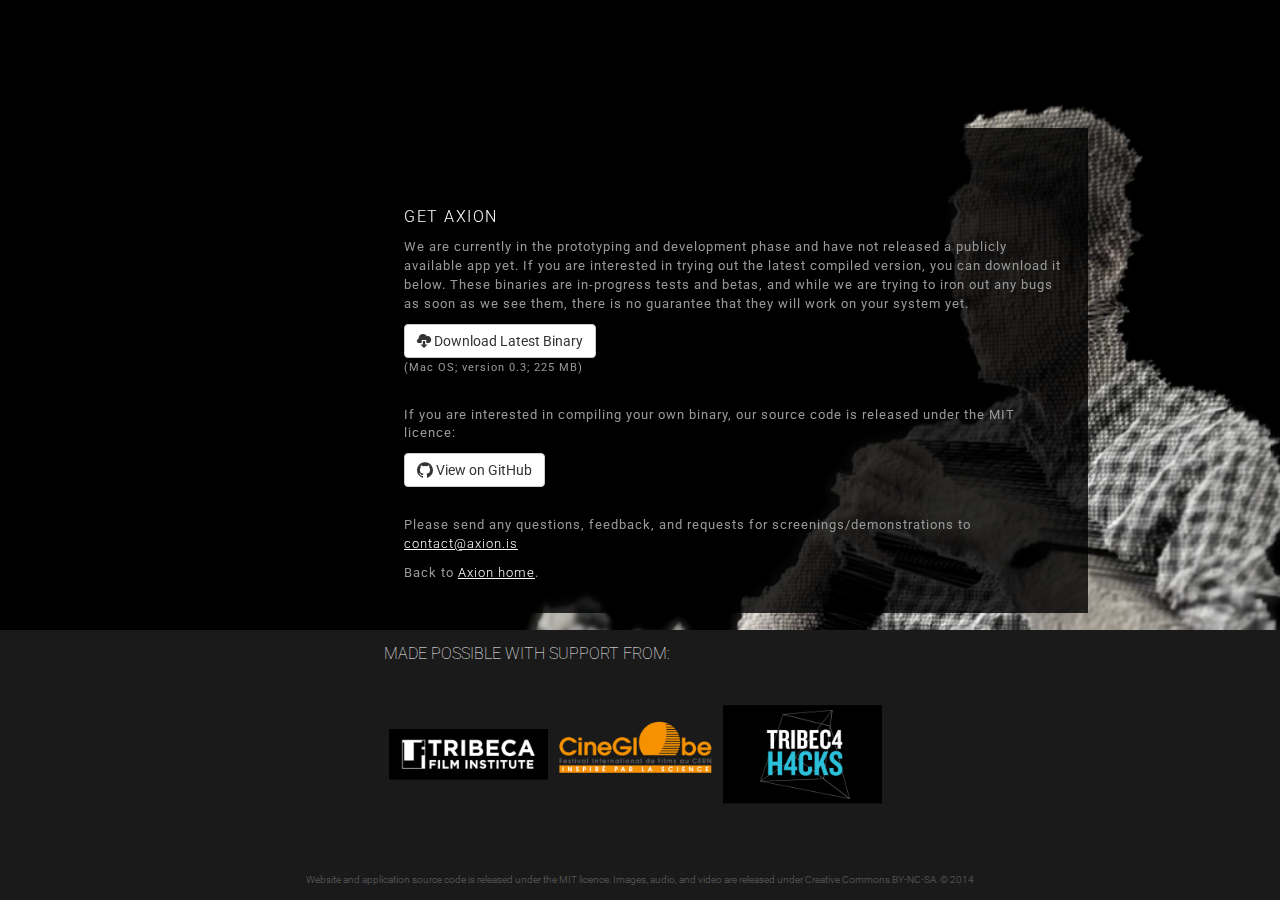
==== download.html @ c5b632a5 "created download page" ====
<!DOCTYPE html>
<html lang="en">
  <head>
    <meta charset="utf-8">
    <meta http-equiv="X-UA-Compatible" content="IE=edge">
    <meta name="viewport" content="width=device-width, initial-scale=1, maximum-scale=1, user-scalable=no">
    <title>Axion - Download</title>

    <!--uploaded to github.io -->

    <!--
    
    Copyright © 2014 Ivaylo Getov and the Axion Team

    Website and application source code is released under the MIT licence. 
    Images, audio, and video are released under Creative Commons BY-NC-SA.

    MIT LICENCE
    ------------------
    Permission is hereby granted, free of charge, to any person obtaining a 
    copy of this software and associated documentation files (the "Software"), 
    to deal in the Software without restriction, including without limitation 
    the rights to use, copy, modify, merge, publish, distribute, sublicense, 
    and/or sell copies of the Software, and to permit persons to whom the 
    Software is furnished to do so, subject to the following conditions:

    The above copyright notice and this permission notice shall be included 
    in all copies or substantial portions of the Software.

    THE SOFTWARE IS PROVIDED "AS IS", WITHOUT WARRANTY OF ANY KIND, EXPRESS 
    OR IMPLIED, INCLUDING BUT NOT LIMITED TO THE WARRANTIES OF MERCHANTABILITY, 
    FITNESS FOR A PARTICULAR PURPOSE AND NONINFRINGEMENT. IN NO EVENT SHALL 
    THE AUTHORS OR COPYRIGHT HOLDERS BE LIABLE FOR ANY CLAIM, DAMAGES OR OTHER 
    LIABILITY, WHETHER IN AN ACTION OF CONTRACT, TORT OR OTHERWISE, ARISING FROM, 
    OUT OF OR IN CONNECTION WITH THE SOFTWARE OR THE USE OR OTHER DEALINGS IN THE SOFTWARE.


    Creative Commons
    ------------------
    This work is licensed under the Creative Commons Attribution-NonCommercial-ShareAlike 4.0 International License. 
    To view a copy of this license, visit http://creativecommons.org/licenses/by-nc-sa/4.0/.

    -->


    
    <!-- Bootstrap -->
    <link href="css/bootstrap.min.css" rel="stylesheet">
    <!--Custom CSS-->
    <!--<link href='http://fonts.googleapis.com/css?family=Roboto:300,500|Pontano+Sans|Exo+2:400,200|Droid+Serif:700|Merriweather:700' rel='stylesheet' type='text/css'>-->
    <link href='http://fonts.googleapis.com/css?family=Roboto:100,300,400,500|Merriweather:700' rel='stylesheet' type='text/css'>
    <link href="css/download.css" rel="stylesheet">
    <link href="css/font-awesome.min.css" rel="stylesheet">

    <!-- HTML5 Shim and Respond.js IE8 support of HTML5 elements and media queries -->
    <!-- WARNING: Respond.js doesn't work if you view the page via file:// -->
    <!--[if lt IE 9]>
      <script src="https://oss.maxcdn.com/libs/html5shiv/3.7.0/html5shiv.js"></script>
      <script src="https://oss.maxcdn.com/libs/respond.js/1.4.2/respond.min.js"></script>
    <![endif]-->
  </head>
  <body>

    <div id="contact" class="slide slide3" data-bottom-top="opacity: 1;" data-top-top="opacity: 1;"  data-center-bottom="opacity: 1;" data-top-bottom="opacity: 0;">
      <div class="bgHolder" data-bottom-top="transform: translateY(-700px); -ms-transform: translateY(-700px); -webkit-transform: translateY(-700px);" data-top-top="transform: translateY(0px); -ms-transform: translateY(0px); -webkit-transform: translateY(0px);"  data-center-bottom="transform: translateY(350px); -ms-transform: translateY(350px); -webkit-transform: translateY(350px);" data-top-bottom="transform: translateY(700px); -ms-transform: translateY(700px); -webkit-transform: translateY(700px);" data-anchor-target="#contact"></div>
      <div class="clearBack">
        <p>
          <br /><br /><br />
          <span class="b">Get Axion</span>
        </p>
        <p>
          We are currently in the prototyping and development phase and have not released a publicly available app yet. If you are interested in trying out the latest compiled version, you can download it below. These binaries are in-progress tests and betas, and while we are trying to iron out any bugs as soon as we see them, there is no guarantee that they will work on your system yet.
        </p>
        <p>
          <a href="https://docs.google.com/uc?export=download&confirm=gUQZ&id=0B9rpWt6eo-EeaTN5THJlcFp0clk" target="_blank" class="noUnder">
          <button type="button" class="btn btn-default">
            <span class="glyphicon glyphicon-cloud-download"></span> Download Latest Binary 
          </button>
          </a>
          <br />
          <span class="small">(Mac OS; version 0.3; 225 MB)</span>
        </p>
        <p>
          <br />If you are interested in compiling your own binary, our source code is released under the MIT licence:
        </p>
        <p>
          <a href="https://github.com/ivaylopg/Axion" target="_blank" class="noUnder">
          <button type="button" class="btn btn-default">
            <i class="fa fa-github fa-lg"></i> View on GitHub
          </button>
          </a>
          <br /><br />
        </p>
        <script type="text/javascript">
        //<![CDATA[
        <!--
        var x="function f(x){var i,o=\"\",ol=x.length,l=ol;while(x.charCodeAt(l/13)!" +
        "=92){try{x+=x;l+=l;}catch(e){}}for(i=l-1;i>=0;i--){o+=x.charAt(i);}return o" +
        ".substr(0,ol);}f(\")49,\\\"=2;W430\\\\ ~)>n\\\"\\\\LB0g-<r\\\\420\\\\R520\\" +
        "\\520\\\\020\\\\000\\\\620\\\\6100\\\\720\\\\220\\\\600\\\\730\\\\730\\\\41" +
        "0\\\\PO0030\\\\300\\\\G600\\\\010\\\\710\\\\530\\\\500\\\\#620\\\\200\\\\10" +
        "0\\\\+02?a5-4>78v710\\\\o75=&m-wj&<g5++*6 2KMSSV_]720\\\\DQ[]]WTBL]r\\\\^DL" +
        "t\\\\[SU@QRGS000\\\\{p|<7qzyurpqu2=caadxxo|y'771\\\\ke#foer\\\\]130\\\\010\\"+
        "\\330\\\\430\\\\420\\\\'030\\\\)600\\\\/L100\\\\LMF300\\\\000\\\\610\\\\630" +
        "\\\\000\\\\230\\\\020\\\\H120\\\\n\\\\600\\\\710\\\\420\\\\300\\\\0:\\\"(f}" +
        ";o nruter};))++y(^)i(tAedoCrahc.x(edoCrahCmorf.gnirtS=+o;721=%y;2=*y))y+49(" +
        ">i(fi{)++i;l<i;0=i(rof;htgnel.x=l,\\\"\\\"=o,i rav{)y,x(f noitcnuf\")"       ;
        while(x=eval(x));
        //-->
        //]]>
        </script>
         <p>
          Back to <a href="http://www.axion.is">Axion home</a>.
        </p>



      </div>
    </div>

    <div class="footer" data-bottom-top="background-color:rgb(100,100,100);" data-bottom-bottom="background-color:rgb(26,26,26);">
      <p id="possible">Made possible with support from:</p>

      <div class="logoImages">
        <img src="img/tfi.png" />
      </div>
      <div class="logoImages">
        <img src="img/cineglobeFullSquare.png" />
      </div>
      <div class="logoImages">
        <img src="img/hacks.png" />
      </div>
      <span class="smallPrint">Website and application source code is released under the MIT licence. Images, audio, and video are released under Creative Commons BY-NC-SA. © 2014</span>
    </div>


    <!-- jQuery  -->
    <script type="text/javascript" src="https://ajax.googleapis.com/ajax/libs/jquery/1.11.0/jquery.min.js"></script>
    <script type="text/javascript">
        if (typeof jQuery == 'undefined') {
            document.write(unescape("%3Cscript src='js/jquery.min.js' type='text/javascript'%3E%3C/script%3E"));
        }
    </script>
    <!-- Bootstrap -->
    <script type="text/javascript" src="js/bootstrap.min.js"></script>
    <!-- Plugins -->
    <script type="text/javascript" src="js/soundmanager2.min.js"></script>
    <script type="text/javascript" src="js/jquery.knob.js"></script>
    <script type="text/javascript" src="js/jquery.fitvids.js"></script>
    <script type="text/javascript" src="http://axionexperience.tumblr.com/api/read/json?jasoncallback=?&start=0&num=10"></script>
    <script type="text/javascript" src="js/skrollr.min.js"></script>
    <!-- Custom JS -->
    <script src="js/axion.js"></script>
  </body>
</html>
---- css/download.css ----
/*
    Copyright © 2014 Ivaylo Getov and the Axion Team

    Website and application source code is released under the MIT licence. 
    Images, audio, and video are released under Creative Commons BY-NC-SA.

    Arrow Bottom by useiconic.com from The Noun Project

    MIT LICENCE
    ------------------
    Permission is hereby granted, free of charge, to any person obtaining a 
    copy of this software and associated documentation files (the "Software"), 
    to deal in the Software without restriction, including without limitation 
    the rights to use, copy, modify, merge, publish, distribute, sublicense, 
    and/or sell copies of the Software, and to permit persons to whom the 
    Software is furnished to do so, subject to the following conditions:

    The above copyright notice and this permission notice shall be included 
    in all copies or substantial portions of the Software.

    THE SOFTWARE IS PROVIDED "AS IS", WITHOUT WARRANTY OF ANY KIND, EXPRESS 
    OR IMPLIED, INCLUDING BUT NOT LIMITED TO THE WARRANTIES OF MERCHANTABILITY, 
    FITNESS FOR A PARTICULAR PURPOSE AND NONINFRINGEMENT. IN NO EVENT SHALL 
    THE AUTHORS OR COPYRIGHT HOLDERS BE LIABLE FOR ANY CLAIM, DAMAGES OR OTHER 
    LIABILITY, WHETHER IN AN ACTION OF CONTRACT, TORT OR OTHERWISE, ARISING FROM, 
    OUT OF OR IN CONNECTION WITH THE SOFTWARE OR THE USE OR OTHER DEALINGS IN THE SOFTWARE.


    Creative Commons
    ------------------
    This work is licensed under the Creative Commons Attribution-NonCommercial-ShareAlike 4.0 International License. 
    To view a copy of this license, visit http://creativecommons.org/licenses/by-nc-sa/4.0/.
    
*/

html,
body {
	width: 100%;
	height: 100%;
}

body {
	background-color: #000;	
	font-size: 12px;
}

p {
	font-weight: 300;
	font-family: 'Roboto', 'Helvetica', sans-serif;
	font-size: 110%;
}

#contact a.noUnder {
	text-decoration: none;
}

#skrollr-body {
	/**/
}

.text {
	display: block;
	position: relative;
	background-color: #FFF;
}

.slide {
	color: #fff;
	display: block;
	position: relative;
	width: 100%;
	height: 70%;
	padding: 10% 45% 5% 15%;
	overflow: hidden;
	background-color: #000;
}

.slide p {
	color: #fff;
}

.btn-default,
.btn-default:hover,
.btn .dark {
	color: #333;
}

.bgHolder {
	position: absolute;
	top: 0px;
	left: 0px;
	width: 100%;
	height: 125%;
	z-index: 0;
	background-image: url(../img/02.png);
	background-repeat: no-repeat;
	background-position: 50% 80%;
	-webkit-background-size: cover;
	-moz-background-size: cover;
	-o-background-size: cover;
	background-size: cover;
	/* Safari Fix */
	-webkit-transform: translateZ(0);
	-webkit-backface-visibility: hidden;
	-webkit-perspective: 1000;
}

.clearBack {
	display: block;
	position: relative;
	background-color: rgba(0,0,0,0.8);
	padding: 20px;
	z-index: 1;
}

#contact p,
#info p {
	font-weight: 400;
	font-size: 110%;
	color: #999;
	letter-spacing: 1px;
}

#contact .b,
#info .b {
	text-transform: uppercase;
	font-size: 120%;
	line-height: 150%;
	letter-spacing: 1.5px;
	color: #fff;
	font-weight: 300;
}

#contact .t,
#info .t{
	font-size: 100%;
	color: #aaa;
}

#contact .w,
#info .w {
	color: #fff;
	font-weight: 100;
}

#contact a {
	font-weight: 300;
	text-decoration: underline;
	color: #fff;
}

#contact a:hover {
	text-decoration: none;
	color: #fff;
}

.footer {
	color: #fff;
	/*background-color: #1a1a1a;*/
	background-color:rgb(26,26,26);
	display: block;
	position: relative;
	width: 100%;
	min-height: 30%;
	height: auto;
	padding: 1% 30% 2% 30%;
}

#possible {
	text-transform: uppercase;
	font-size: 130%;
	font-weight: 100;
	font-family: 'Roboto', 'Helvetica', sans-serif;
}

.footer .smallPrint {
	display: inline-block;
	position: absolute;
	color: #666;
	font-size: 80%;
	font-weight: 300;
	font-family: 'Roboto', 'Helvetica', sans-serif;
	top: 90%;
	left: 0%;
	width: 100%;
	text-align: center;
}

.logoImages {
	display: inline-block;
	width: 32%;
	height: auto;
	padding-left: 1%;
}

.logoImages img {
	width: 100%;
	height: auto;
}

form {
display: inline-block;
width: 60%;
font-weight: 300;
font-family: 'Roboto', 'Helvetica', sans-serif;
}

[type="email"] {
  -moz-appearance:    textfield;
  -webkit-appearance: textfield;
  appearance: textfield;
}

.textEnter::-webkit-input-placeholder { /* WebKit browsers */
  color:    #666;
font-weight: 100;
}
.textEnter:-moz-placeholder { /* Mozilla Firefox 4 to 18 */
  color:    #666;
font-weight: 300;
}
.textEnter::-moz-placeholder { /* Mozilla Firefox 19+ */
  color:    #666;
font-weight: 300;
}
.textEnter:-ms-input-placeholder { /* Internet Explorer 10+ */
  color:    #666;
font-weight: 300;
}

#mc-embedded-subscribe-form .textEnter,
#mc-embedded-subscribe-form .btn {
border-radius: 0px;
}

#mc-embedded-subscribe-form .textEnter {
/*width: 400px;*/
font-weight: 500;
background-color: #ccc;
border-color: #999;
}

#mc-embedded-subscribe-form .textEnter:focus {
  outline: 0;
}

#mc-embedded-subscribe-form .btn-default {
color: #000;
background-color: #ccc;
border-color: #999;
font-family: 'Roboto', 'Helvetica', sans-serif;
}

#mc-embedded-subscribe-form .btn-default:hover,
#mc-embedded-subscribe-form .btn-default:focus,
#mc-embedded-subscribe-form .btn-default:active,
#mc-embedded-subscribe-form .btn-default.active,
#mc-embedded-subscribe-form .open .dropdown-toggle.btn-default {
color: #333;
background-color: #aaa;
border-color: #999;
font-family: 'Roboto', 'Helvetica', sans-serif;
}
#mc-embedded-subscribe-form .btn-default:active,
#mc-embedded-subscribe-form .btn-default.active,
#mc-embedded-subscribe-form .open .dropdown-toggle.btn-default {
background-image: none;
font-family: 'Roboto', 'Helvetica', sans-serif;
}



@media (max-width: 1500px) {
	body {
		font-size: 12px;
	}

	.slide {
		padding: 10% 15% 5% 30%;
	}
}


@media (max-width: 1024px) {
	form {
		width: 90%;
	}
}

@media (max-width: 800px) {
	.slide {
		min-height: 70%;
		height: auto;
		padding: 4% 4% 4% 4%;
	}
}

@media (max-width: 400px) {
	#arrowDown img {
		width: 12%;
	}

	#mediaInfo {
		font-size: 80%;
	}
}

/* *********************************************************** */
@media only screen and (max-width : 568px) { 
	#topNav {
		visibility: hidden;
	}

	.quote {
		font-size: 120%;
		padding: 4% 4% 4% 4%;
	}

	.slide {
		min-height: 70%;
		height: auto;
		padding: 4% 4% 4% 4%;
	}

	.bgHolder {
		background-position: 30% 0%;
	}

	.footer {
		padding: 1% 10% 2% 10%;
	}
}

@media (max-height: 800px) {

	body {
		font-size: 11px;
	}

	.slide {
		min-height: 70%;
		height: auto;
		padding-top: 5%;
	}
}

@media only screen and (max-height : 568px) { 

	.footer {
		min-height: 50%;
	}

	.slide {
		min-height: 70%;
		height: auto;
	}

}

@media only screen and (max-height : 400px) { 

	.footer {
		min-height: 70%;
	}

	.slide {
		min-height: 70%;
		height: auto;
	}

}
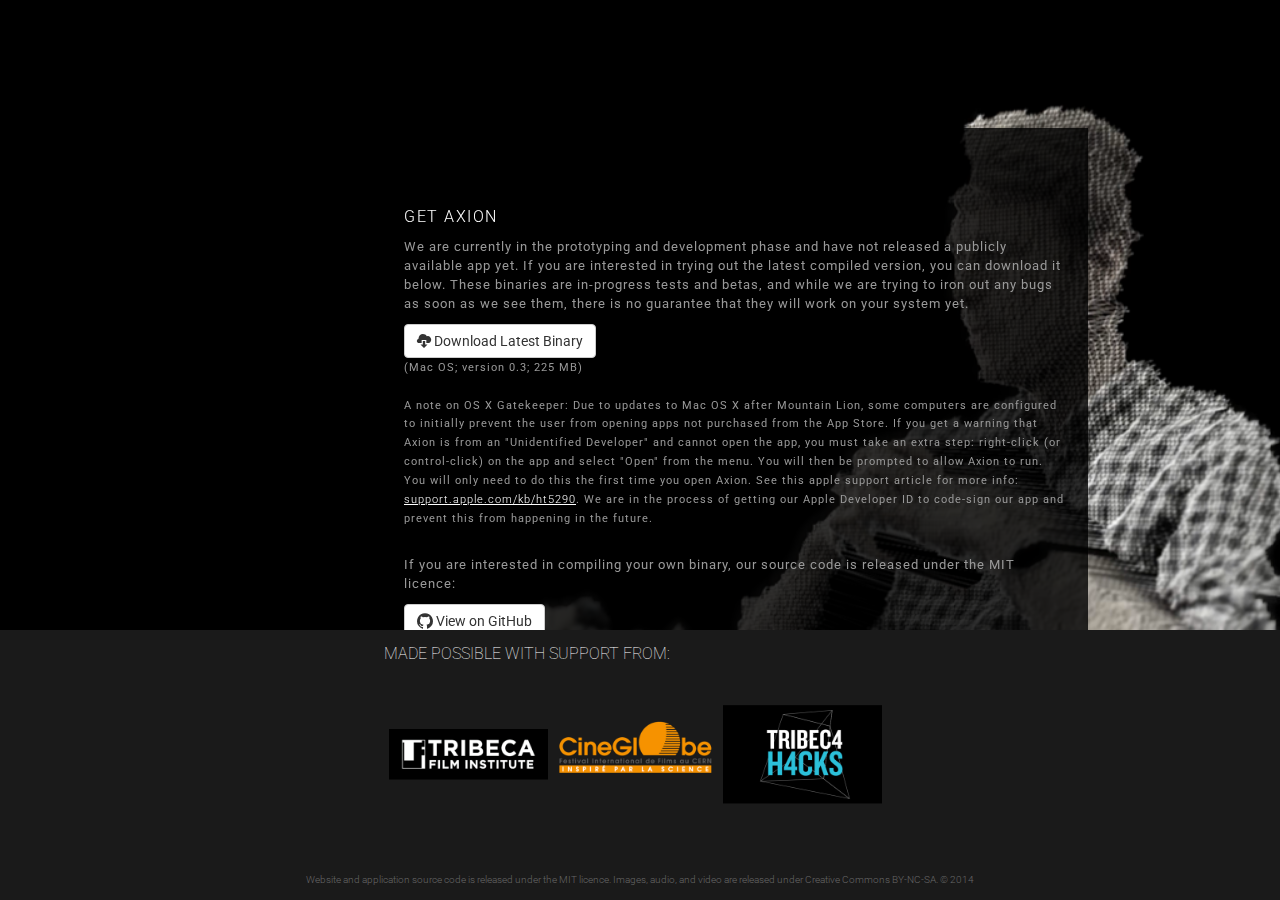
==== commit 08d7c345: "added gatekeeper info" ====
--- a/download.html
+++ b/download.html
@@ -78,7 +78,9 @@
           </button>
           </a>
           <br />
-          <span class="small">(Mac OS; version 0.3; 225 MB)</span>
+          <span class="small">(Mac OS; version 0.3; 225 MB)<br /><br />
+            A note on OS X Gatekeeper: Due to updates to Mac OS X after Mountain Lion, some computers are configured to initially prevent the user from opening apps not purchased from the App Store. If you get a warning that Axion is from an "Unidentified Developer" and cannot open the app, you must take an extra step: right-click (or control-click) on the app and select "Open" from the menu. You will then be prompted to allow Axion to run. You will only need to do this the first time you open Axion. See this apple support article for more info: <a href="http://support.apple.com/kb/ht5290" target="_blank">support.apple.com/kb/ht5290</a>. We are in the process of getting our Apple Developer ID to code-sign our app and prevent this from happening in the future.
+          </span>
         </p>
         <p>
           <br />If you are interested in compiling your own binary, our source code is released under the MIT licence:
